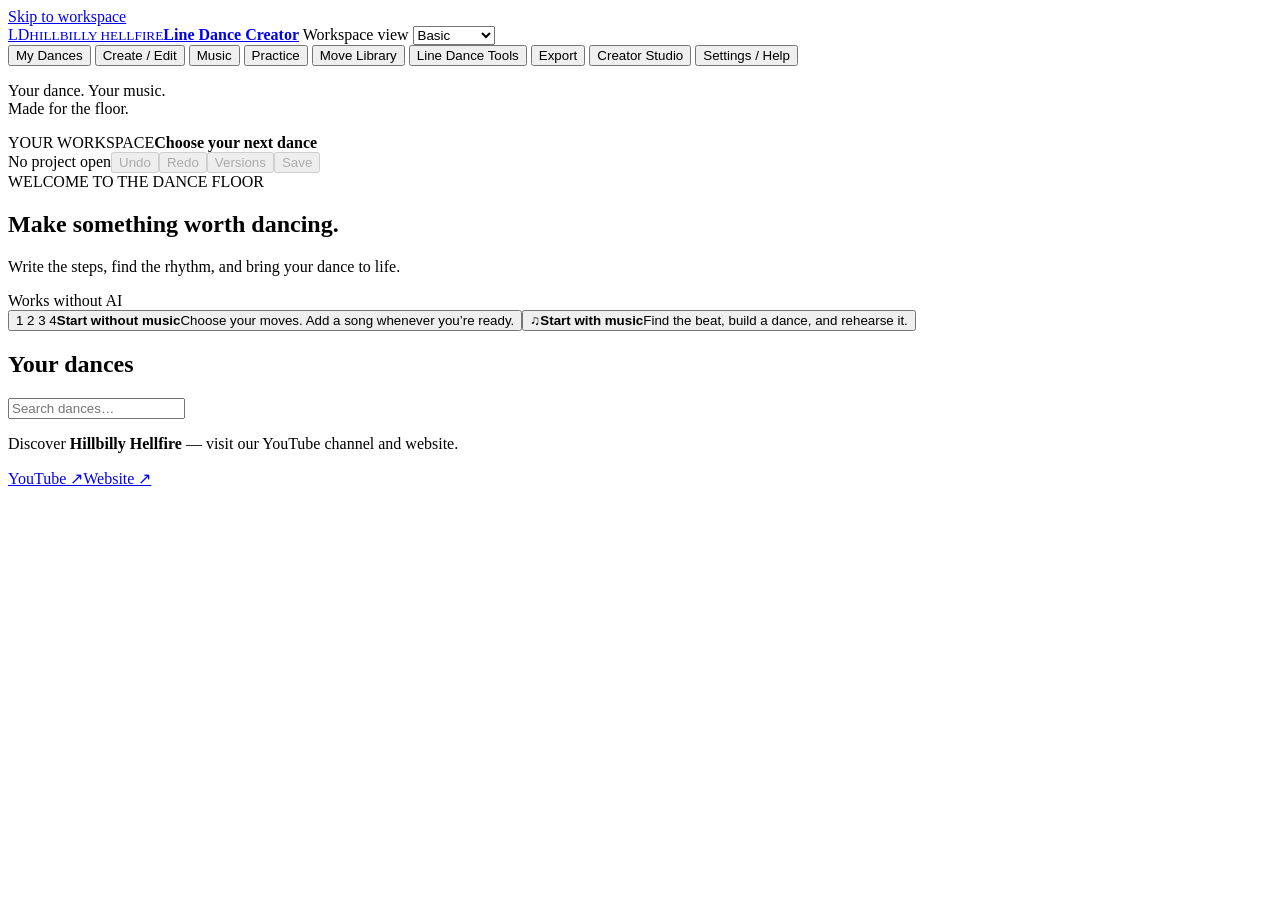
==== app/static/creator.html @ 2aeb49dc "Initial commit: Hillbilly Hellfire Line Dance Creator" ====
<!doctype html>
<html lang="en">
<head>
  <meta charset="utf-8"><meta name="viewport" content="width=device-width, initial-scale=1">
  <title>Hillbilly Hellfire · Line Dance Creator</title>
  <link rel="stylesheet" href="/static/creator.css?v=5">
  <link rel="stylesheet" href="/static/move-form.css?v=1"><link rel="stylesheet" href="/static/move-browser.css?v=1"><link rel="stylesheet" href="/static/phrases-ui.css?v=1"><link rel="stylesheet" href="/static/backup-ui.css?v=1">
  <link rel="stylesheet" href="/static/ai-connection-ui.css?v=1">
</head>
<body>
<a class="skip" href="#workspace">Skip to workspace</a>
<div class="shell">
  <aside class="rail">
    <a class="brand" href="/dance"><span class="brand-icon">LD</span><span><small>HILLBILLY HELLFIRE</small><strong>Line Dance Creator</strong></span></a>
    <label class="mode-label" for="detailMode">Workspace view</label>
    <select id="detailMode"><option value="basic">Basic</option><option value="advanced">Advanced</option></select>
    <nav aria-label="Main menu" id="menu">
      <button data-view="home" class="active">My Dances</button>
      <button data-view="edit">Create / Edit</button>
      <button data-view="music">Music</button>
      <button data-view="practice">Practice</button>
      <button data-view="moves">Move Library</button>
      <button data-view="tools">Line Dance Tools</button>
      <button data-view="export">Export</button>
      <button data-view="studio" class="advanced">Creator Studio</button>
      <button data-view="settings">Settings / Help</button>
    </nav>
    <p class="rail-note">Your dance. Your music.<br>Made for the floor.</p>
  </aside>
  <div class="body">
    <header class="topbar">
      <div><span class="eyebrow">YOUR WORKSPACE</span><strong id="projectTitle">Choose your next dance</strong></div>
      <div class="actions"><span id="saveState" role="status">No project open</span><button id="undoBtn" disabled title="Undo (Ctrl+Z)">Undo</button><button id="redoBtn" disabled title="Redo (Ctrl+Shift+Z)">Redo</button><button id="versionsBtn" disabled>Versions</button><button id="saveBtn" class="primary" disabled>Save</button></div>
    </header>
    <main id="workspace" tabindex="-1">
      <section data-page="home">
        <div class="page-heading"><div><span class="eyebrow">WELCOME TO THE DANCE FLOOR</span><h1>Make something worth dancing.</h1><p>Write the steps, find the rhythm, and bring your dance to life.</p></div><span class="badge">Works without AI</span></div>
        <div class="start-grid"><button class="start-card" id="startManual"><span class="tile-icon">1 2 3 4</span><strong>Start without music</strong><span>Choose your moves. Add a song whenever you’re ready.</span></button><button class="start-card" id="startMusic"><span class="tile-icon">♫</span><strong>Start with music</strong><span>Find the beat, build a dance, and rehearse it.</span></button></div>
        <div class="section-heading"><h2>Your dances</h2><input id="projectSearch" type="search" aria-label="Search your dances" placeholder="Search dances…"></div>
        <div id="projectList" class="project-grid" aria-live="polite"></div>
      </section>
      <section data-page="edit" hidden>
        <div class="page-heading"><div><span class="eyebrow">CREATE / EDIT</span><h1>Build it one phrase at a time.</h1><p>Start with familiar moves, then make the dance your own.</p></div><button id="generateBtn">Generate a draft</button></div>
        <div class="project-required"></div>
        <div class="edit-layout">
          <div class="card"><div class="section-heading"><h2>Moves</h2><button id="openMovesBtn" class="subtle">Manage library</button></div><input id="moveSearch" type="search" aria-label="Search moves" placeholder="Search a move or alias…"><div class="fields"><label>Dance level<select id="moveLevel"><option value="all">All levels</option><option value="AB">Absolute Beginner</option><option value="B">Beginner</option><option value="I">Improver</option><option value="INT">Intermediate</option><option value="A">Advanced</option></select></label><label>Lead foot<select id="moveLead"><option value="R">Right</option><option value="L">Left</option></select></label></div><div id="moveChoices" class="move-choices"></div></div>
          <div class="card"><div class="fields"><label>Part<select id="partSelect"></select></label><button id="addPartBtn">Add part / tag</button><button id="renamePartBtn" class="subtle">Rename</button></div><div class="fields compact"><label>Start with free foot<select id="startFoot"><option value="R">Right</option><option value="L">Left</option></select></label><label>Start facing<select id="startFacing"><option value="0">12:00</option><option value="45">1:30</option><option value="90">3:00</option><option value="135">4:30</option><option value="180">6:00</option><option value="225">7:30</option><option value="270">9:00</option><option value="315">10:30</option></select></label><label>Group counts<select id="countGrouping"><option value="8">Eight</option><option value="6">Six (waltz)</option><option value="4">Four</option></select></label></div><ol id="sequence" class="sequence"></ol><button id="lockPartBtn">Lock / unlock this part</button><button id="addWrittenBtn" class="subtle">Add a written move</button><div id="danceCheck" class="check" role="status"></div></div>
        </div>
        <div class="card"><div class="section-heading"><div><h2>Dance order</h2><p>Arrange parts, tags and endings. A restart ends that occurrence at your chosen count.</p></div><button id="addRoutineBtn">Add to order</button></div><div id="routineList"></div><label class="check-label"><input id="repeatDance" type="checkbox"> Repeat this dance order</label></div>
      </section>
      <section data-page="music" hidden>
        <div class="page-heading"><div><span class="eyebrow">MUSIC</span><h1>Find your starting beat.</h1><p>Use local audio, review the analysis, and set count one.</p></div></div>
        <div class="project-required"></div><div class="card"><label class="upload">Choose a song<input id="songFile" type="file" accept="audio/*,.wav,.mp3,.flac,.m4a,.ogg,.aac"><span id="audioName">Music is optional.</span></label><div class="fields"><label>Song title<input id="songTitle"></label><label>Artist<input id="songArtist"></label><button id="analyzeBtn" class="primary">Analyze music</button></div><p id="analysisStatus" role="status"></p><audio id="musicAudio" controls preload="metadata"></audio></div>
        <div class="card"><h2>Your timing</h2><div class="fields"><label>Dance BPM<input id="bpm" type="number" min="20" max="400" step="0.01" value="120"></label><button id="tapBtn">Tap tempo</button><button id="halfTempoBtn">Half BPM</button><button id="doubleTempoBtn">Double BPM</button><label>Count 1 at (seconds)<input id="firstCount" type="number" min="0" step="0.01" value="0"></label><button id="setFirstCountBtn">Use playhead</button><label>Meter<select id="meter"><option value="4">4 beats per bar</option><option value="3">3 beats per bar</option><option value="6">6 beats per bar</option></select></label><label>Musical key<input id="musicalKey" placeholder="Unknown / enter manually"></label></div><p id="musicEvidence" class="muted">Manual timing is available without audio analysis.</p><details><summary>Adjust timing for tempo changes</summary><p>Add matching dance counts and recording times. Between anchors, timing changes smoothly. Count 1 is the first dance beat.</p><div id="timingAnchors"></div><div class="fields"><label>Dance count<input id="anchorCount" type="number" min="1" step="0.25" value="1"></label><label>Recording seconds<input id="anchorTime" type="number" min="0" step="0.01" value="0"></label><button id="addAnchorBtn">Add timing anchor</button><button id="detectedGridBtn">Use detected beats</button><button id="clearAnchorsBtn">Use steady BPM</button></div></details><div class="actions"><button id="reviewRecordingBtn">I reviewed this recording and timing</button><span id="recordingReviewStatus" role="status"></span></div><button id="advancedMusicBtn" class="advanced">Waveform, sections &amp; lyrics</button></div>
      </section>
      <section data-page="practice" hidden>
        <div class="page-heading"><div><span class="eyebrow">PRACTICE</span><h1>Take it to the floor.</h1><p>Follow the count, rehearse a phrase, or slow things down.</p></div><button id="fullscreenBtn">Full screen</button></div><div class="project-required"></div>
        <div class="practice-stage" id="practiceStage"><div class="practice-top"><span id="practicePart">Part A</span><span id="practiceFacing">Facing 12:00 ↑</span></div><div id="practiceCount" class="count">1</div><h2 id="practiceMove">Add moves to begin</h2><p id="practiceInstruction"></p><p class="next">NEXT <strong id="practiceNext">—</strong></p><div id="practiceProgress"></div></div>
        <div class="card"><div class="actions"><button id="practicePlay" class="primary">Play</button><button id="practiceStop">Reset</button><label>Speed<select id="practiceSpeed"><option value="0.5">50%</option><option value="0.75">75%</option><option value="0.9">90%</option><option value="1" selected>100%</option><option value="1.1">110%</option></select></label><label class="check-label"><input id="metronome" type="checkbox" checked> Metronome</label><label class="check-label"><input id="voiceCues" type="checkbox"> Spoken calls</label><label>Count-in<select id="practiceCountIn"><option value="0">None</option><option value="4" selected>4 counts</option><option value="8">8 counts</option></select></label></div><input id="practiceSeek" type="range" min="0" max="32" value="0" step="0.01" aria-label="Practice position"><div class="fields"><label class="check-label"><input id="loopEnabled" type="checkbox"> Loop</label><label>From count<input id="loopStart" type="number" min="1" value="1"></label><label>Through count<input id="loopEnd" type="number" min="1" value="8"></label><button id="loopCurrentBtn">Loop this block</button><span id="practiceStatus" role="status"></span></div></div>
      </section>
      <section data-page="moves" hidden><div class="page-heading"><div><span class="eyebrow">MOVE LIBRARY</span><h1>A place for every step.</h1><p>Keep familiar moves, add your own, and attach teaching references.</p></div><button id="legacyLibraryBtn">Open move manager</button></div><div id="catalogSummary" class="card"></div><input id="catalogSearch" type="search" placeholder="Search all reference terms and moves…" aria-label="Search catalog"><div id="catalogList" class="project-grid"></div></section>
      <section data-page="tools" hidden><div class="page-heading"><div><span class="eyebrow">LINE DANCE TOOLS</span><h1>Prepare for your next class.</h1><p>Useful local tools and trusted places to explore.</p></div></div><div id="localTools"></div><div class="card"><h2>Find step sheets &amp; inspiration</h2><div class="resource-grid" id="resources"></div><form id="resourceForm" class="fields"><label>Site name<input id="resourceName" required maxlength="80"></label><label>Website<input id="resourceUrl" type="url" required placeholder="https://"></label><button>Add link</button></form></div></section>
      <section data-page="export" hidden><div class="page-heading"><div><span class="eyebrow">EXPORT</span><h1>Share the steps.</h1><p>Keep a useful printout and an editable copy of your work.</p></div></div><div class="project-required"></div><div class="card"><h2>Sheet details</h2><div class="fields"><label>Dance title<input id="danceTitle"></label><label>Choreographer<input id="choreographer"></label><label>Dance level<input id="levelLabel" placeholder="Beginner"></label><label>Demo / YouTube link<input id="demoUrl" type="url" placeholder="https://"></label><label>Source sheet link<input id="sheetUrl" type="url" placeholder="https://"></label></div><label>Teaching notes<textarea id="sheetNotes" rows="3"></textarea></label><div class="fields"><label>Paper<select id="paperSize"><option value="letter">US Letter</option><option value="a4">A4</option></select></label><label class="check-label"><input id="largePrint" type="checkbox"> Large print</label><label class="check-label"><input id="printQR" type="checkbox"> QR codes for links</label><label class="check-label"><input id="includeLyrics" type="checkbox"> Include my lyrics in portable drafts</label></div><div class="export-grid" id="exportChoices"></div><p id="exportStatus" role="status"></p></div><div class="card"><p>Portable drafts include the current choreography and timing. Audio, teaching-media files and version history remain local; relink them after restoring. Lyrics are included only when selected.</p><h2>Restore a portable draft</h2><label>Project package<input id="restoreFile" type="file" accept=".zip,.json"></label><button id="restoreBtn">Preview and restore</button><p id="restoreStatus" role="status"></p></div></section>
      <section data-page="studio" hidden><div class="page-heading"><div><span class="eyebrow">CREATOR STUDIO</span><h1>Your production tools.</h1><p>Optional AI, lyric timing and audio tools stay under your control.</p></div></div><div class="start-grid"><button class="start-card" data-legacy="generate"><strong>Generate &amp; follow lyrics</strong><span>Seeded candidates, lyric anchors and detailed generation controls.</span></button><button class="start-card" data-legacy="sections"><strong>Lyrics &amp; waveform</strong><span>Manual sections, optional local transcription and alignment.</span></button><button class="start-card" data-legacy="tutorial"><strong>Tutorial blueprint</strong><span>Review count-locked calls, facing and camera guidance.</span></button><button class="start-card" id="repairStudioBtn"><strong>Sound Repair Studio</strong><span>Optional local stems and passage repair.</span></button></div><div class="card"><h2>Bring your own AI</h2><p>Connect your own provider and pay any charges directly to them. No shared AI account or credits are included. All normal dance tools work without a connection.</p><button id="aiSetupBtn">Optional AI settings</button></div></section>
      <section data-page="settings" hidden><div class="page-heading"><div><span class="eyebrow">SETTINGS / HELP</span><h1>Make yourself at home.</h1></div></div><div class="card"><h2>A simple place to begin</h2><ol><li>Start with or without a song.</li><li>Add moves and arrange your dance order.</li><li>Save your draft, then practice and export.</li></ol><p>Basic and Advanced show the same project. Advanced adds production controls; it does not change the dance difficulty.</p><p>Drafts save after you stop editing. Use Versions to keep a named milestone. Saving keeps your working draft separate from the accepted version. Older production tools support flat legacy sequences.</p><button id="acceptDanceBtn">Accept this draft</button><p id="acceptStatus" role="status"></p></div><div class="card"><h2>Your connections</h2><p>AI is optional and uses only your own connection. Speech and stem models are optional local add-ons.</p><button id="settingsAiBtn">Optional AI settings</button><p id="addonStatus"></p></div><div class="card"><h2>About</h2><p>Hillbilly Hellfire Line Dance Creator · Freeware in development.</p><p>Your songs and projects stay local unless you choose an external action. Use music and teaching media you have permission to use.</p></div></section>
    </main>
    <footer class="publisher"><p>Discover <strong>Hillbilly Hellfire</strong> — visit our YouTube channel and website.</p><a href="https://www.youtube.com/@HillbillyHellfire" target="_blank" rel="noopener noreferrer">YouTube ↗</a><a href="https://www.hillbillyhellfire.com/" target="_blank" rel="noopener noreferrer">Website ↗</a></footer>
  </div>
</div>
<dialog id="newDialog"><form id="newForm"><h2>Start a dance</h2><label>Dance name<input id="newName" required maxlength="120" autofocus></label><p id="newError" role="status"></p><div class="actions"><button type="button" data-close="newDialog">Cancel</button><button class="primary">Create dance</button></div></form></dialog>
<dialog id="versionDialog"><h2>Saved versions</h2><form id="versionForm" class="fields"><label>Milestone name<input id="versionName" required maxlength="100" placeholder="First class draft"></label><button>Save version</button></form><div id="versionList"></div><button data-close="versionDialog">Close</button></dialog>
<dialog id="writtenDialog"><form id="writtenForm"><h2>Add a written move</h2><p>Counts can be checked while foot mechanics remain unverified.</p><label>Move name<input id="writtenName" required maxlength="120"></label><div class="fields"><label>Counts<input id="writtenCounts" value="4" required placeholder="4 or 1/2"></label><label>Ending free foot<select id="writtenFoot"><option value="unknown">Not specified</option><option value="R">Right</option><option value="L">Left</option><option value="SAME">Unchanged</option></select></label><label>Net turn (degrees)<input id="writtenTurn" type="number" step="any" placeholder="Unspecified"></label></div><label>Instructions<textarea id="writtenText" required rows="4"></textarea></label><div class="actions"><button type="button" data-close="writtenDialog">Cancel</button><button class="primary">Add move</button></div></form></dialog>
<dialog id="generateDialog"><form id="generateForm"><h2>Generate a dance draft</h2><p>Review the result before using it. Existing saved versions remain available.</p><div class="fields"><label>Counts<input id="genCounts" type="number" min="8" max="128" step="8" value="32"></label><label>Walls<select id="genWalls"><option value="1">1</option><option value="2" selected>2</option><option value="4">4</option></select></label><label>Level<select id="genLevel"><option value="AB">Absolute Beginner</option><option value="B">Beginner</option><option value="I">Improver</option></select></label><label class="advanced">Seed<input id="genSeed" type="number" value="0"></label></div><p>Locked moves stay at their current counts. Generation updates only the selected part; other parts stay in place.</p><p id="generateStatus" role="status"></p><div id="candidateChoices"></div><div class="actions"><button type="button" data-close="generateDialog">Cancel</button><button class="primary">Build draft</button></div></form></dialog>
<div id="notice" class="notice" role="status" aria-live="polite"></div>
<script src="/static/profile-storage.js?v=1"></script><script src="/static/move-browser-model.js?v=1"></script><script src="/static/draft-merge.js?v=1"></script><script src="/static/move-timing.js?v=1"></script><script src="/static/creator.js?v=5"></script><script src="/static/move-pack-ui.js?v=2"></script><script src="/static/move-form.js?v=1"></script><script src="/static/library-ui.js?v=2"></script><script src="/static/tools-ui.js?v=1"></script><script src="/static/move-browser.js?v=1"></script><script src="/static/phrases-ui.js?v=1"></script><script src="/static/backup-ui.js?v=1"></script><script src="/static/ai-connection-ui.js?v=1"></script>
</body></html>
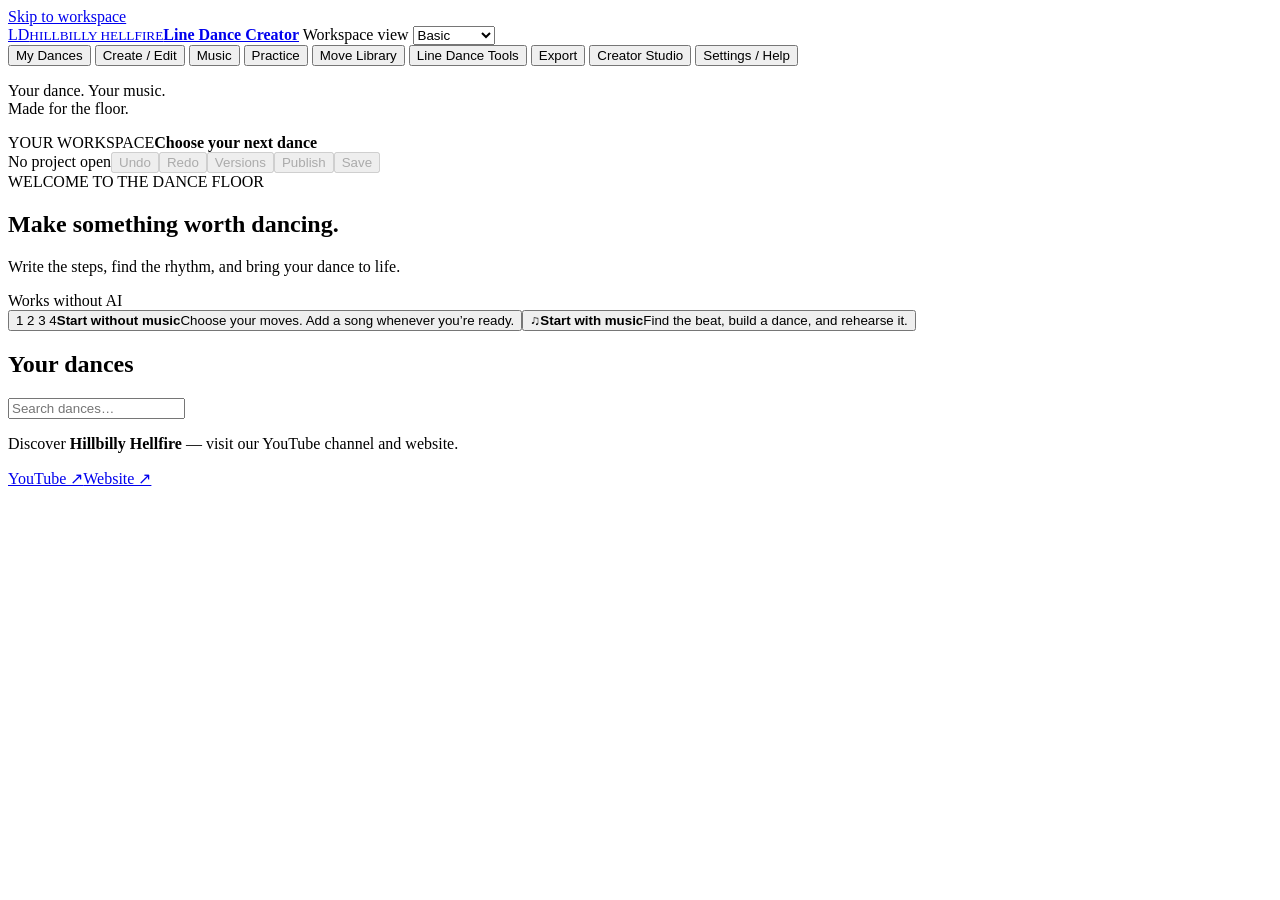
==== commit b40f1680: "Add a Basic Publish pack and an editable Community shelf. Publish writes the existing step-sheet PDF" ====
--- a/app/static/creator.html
+++ b/app/static/creator.html
@@ -3,7 +3,7 @@
 <head>
   <meta charset="utf-8"><meta name="viewport" content="width=device-width, initial-scale=1">
   <title>Hillbilly Hellfire · Line Dance Creator</title>
-  <link rel="stylesheet" href="/static/creator.css?v=5">
+  <link rel="stylesheet" href="/static/creator.css?v=6">
   <link rel="stylesheet" href="/static/move-form.css?v=1"><link rel="stylesheet" href="/static/move-browser.css?v=1"><link rel="stylesheet" href="/static/phrases-ui.css?v=1"><link rel="stylesheet" href="/static/backup-ui.css?v=1">
   <link rel="stylesheet" href="/static/ai-connection-ui.css?v=1">
 </head>
@@ -30,7 +30,7 @@
   <div class="body">
     <header class="topbar">
       <div><span class="eyebrow">YOUR WORKSPACE</span><strong id="projectTitle">Choose your next dance</strong></div>
-      <div class="actions"><span id="saveState" role="status">No project open</span><button id="undoBtn" disabled title="Undo (Ctrl+Z)">Undo</button><button id="redoBtn" disabled title="Redo (Ctrl+Shift+Z)">Redo</button><button id="versionsBtn" disabled>Versions</button><button id="saveBtn" class="primary" disabled>Save</button></div>
+      <div class="actions"><span id="saveState" role="status">No project open</span><button id="undoBtn" disabled title="Undo (Ctrl+Z)">Undo</button><button id="redoBtn" disabled title="Redo (Ctrl+Shift+Z)">Redo</button><button id="versionsBtn" disabled>Versions</button><button id="publishBtn" disabled title="Open a dance, then publish the step sheet">Publish</button><button id="saveBtn" class="primary" disabled>Save</button></div>
     </header>
     <main id="workspace" tabindex="-1">
       <section data-page="home">
@@ -59,10 +59,10 @@
         <div class="card"><div class="actions"><button id="practicePlay" class="primary">Play</button><button id="practiceStop">Reset</button><label>Speed<select id="practiceSpeed"><option value="0.5">50%</option><option value="0.75">75%</option><option value="0.9">90%</option><option value="1" selected>100%</option><option value="1.1">110%</option></select></label><label class="check-label"><input id="metronome" type="checkbox" checked> Metronome</label><label class="check-label"><input id="voiceCues" type="checkbox"> Spoken calls</label><label>Count-in<select id="practiceCountIn"><option value="0">None</option><option value="4" selected>4 counts</option><option value="8">8 counts</option></select></label></div><input id="practiceSeek" type="range" min="0" max="32" value="0" step="0.01" aria-label="Practice position"><div class="fields"><label class="check-label"><input id="loopEnabled" type="checkbox"> Loop</label><label>From count<input id="loopStart" type="number" min="1" value="1"></label><label>Through count<input id="loopEnd" type="number" min="1" value="8"></label><button id="loopCurrentBtn">Loop this block</button><span id="practiceStatus" role="status"></span></div></div>
       </section>
       <section data-page="moves" hidden><div class="page-heading"><div><span class="eyebrow">MOVE LIBRARY</span><h1>A place for every step.</h1><p>Keep familiar moves, add your own, and attach teaching references.</p></div><button id="legacyLibraryBtn">Open move manager</button></div><div id="catalogSummary" class="card"></div><input id="catalogSearch" type="search" placeholder="Search all reference terms and moves…" aria-label="Search catalog"><div id="catalogList" class="project-grid"></div></section>
-      <section data-page="tools" hidden><div class="page-heading"><div><span class="eyebrow">LINE DANCE TOOLS</span><h1>Prepare for your next class.</h1><p>Useful local tools and trusted places to explore.</p></div></div><div id="localTools"></div><div class="card"><h2>Find step sheets &amp; inspiration</h2><div class="resource-grid" id="resources"></div><form id="resourceForm" class="fields"><label>Site name<input id="resourceName" required maxlength="80"></label><label>Website<input id="resourceUrl" type="url" required placeholder="https://"></label><button>Add link</button></form></div></section>
-      <section data-page="export" hidden><div class="page-heading"><div><span class="eyebrow">EXPORT</span><h1>Share the steps.</h1><p>Keep a useful printout and an editable copy of your work.</p></div></div><div class="project-required"></div><div class="card"><h2>Sheet details</h2><div class="fields"><label>Dance title<input id="danceTitle"></label><label>Choreographer<input id="choreographer"></label><label>Dance level<input id="levelLabel" placeholder="Beginner"></label><label>Demo / YouTube link<input id="demoUrl" type="url" placeholder="https://"></label><label>Source sheet link<input id="sheetUrl" type="url" placeholder="https://"></label></div><label>Teaching notes<textarea id="sheetNotes" rows="3"></textarea></label><div class="fields"><label>Paper<select id="paperSize"><option value="letter">US Letter</option><option value="a4">A4</option></select></label><label class="check-label"><input id="largePrint" type="checkbox"> Large print</label><label class="check-label"><input id="printQR" type="checkbox"> QR codes for links</label><label class="check-label"><input id="includeLyrics" type="checkbox"> Include my lyrics in portable drafts</label></div><div class="export-grid" id="exportChoices"></div><p id="exportStatus" role="status"></p></div><div class="card"><p>Portable drafts include the current choreography and timing. Audio, teaching-media files and version history remain local; relink them after restoring. Lyrics are included only when selected.</p><h2>Restore a portable draft</h2><label>Project package<input id="restoreFile" type="file" accept=".zip,.json"></label><button id="restoreBtn">Preview and restore</button><p id="restoreStatus" role="status"></p></div></section>
+      <section data-page="tools" hidden><div class="page-heading"><div><span class="eyebrow">LINE DANCE TOOLS</span><h1>Prepare for your next class.</h1><p>Useful local tools and trusted places to explore.</p></div></div><div id="localTools"></div><div class="card" id="communityShelf"><h2>Community</h2><p>Websites for step sheets, classes, and Hillbilly Hellfire. These are links you open yourself. Add a class or studio site if you want.</p><div id="communityLinks" class="community-list"></div><form id="communityForm" class="fields"><label>Name<input id="communityName" required maxlength="80"></label><label>Website<input id="communityUrl" type="url" required placeholder="https://"></label><label>Note<input id="communityNote" maxlength="160" placeholder="Optional"></label><button id="communitySave" class="primary">Add link</button><button id="communityCancelEdit" type="button" hidden>Cancel</button></form><p id="communityStatus" role="status"></p><button id="communityReset" type="button" class="subtle">Restore starter links</button></div></section>
+      <section data-page="export" hidden><div class="page-heading"><div><span class="eyebrow">EXPORT</span><h1>Share the steps.</h1><p>Keep a useful printout and an editable copy of your work. Publish, in the top bar, puts the step sheet and portable draft in one folder and opens a website when you ask.</p></div></div><div class="project-required"></div><div class="card"><h2>Sheet details</h2><div class="fields"><label>Dance title<input id="danceTitle"></label><label>Choreographer<input id="choreographer"></label><label>Dance level<input id="levelLabel" placeholder="Beginner"></label><label>Demo / YouTube link<input id="demoUrl" type="url" placeholder="https://"></label><label>Source sheet link<input id="sheetUrl" type="url" placeholder="https://"></label></div><label>Teaching notes<textarea id="sheetNotes" rows="3"></textarea></label><div class="fields"><label>Paper<select id="paperSize"><option value="letter">US Letter</option><option value="a4">A4</option></select></label><label class="check-label"><input id="largePrint" type="checkbox"> Large print</label><label class="check-label"><input id="printQR" type="checkbox"> QR codes for links</label><label class="check-label"><input id="includeLyrics" type="checkbox"> Include my lyrics in portable drafts</label></div><div class="export-grid" id="exportChoices"></div><p id="exportStatus" role="status"></p></div><div class="card"><p>Portable drafts include the current choreography and timing. Audio, teaching-media files and version history remain local; relink them after restoring. Lyrics are included only when selected.</p><h2>Restore a portable draft</h2><label>Project package<input id="restoreFile" type="file" accept=".zip,.json"></label><button id="restoreBtn">Preview and restore</button><p id="restoreStatus" role="status"></p></div></section>
       <section data-page="studio" hidden><div class="page-heading"><div><span class="eyebrow">CREATOR STUDIO</span><h1>Your production tools.</h1><p>Optional AI, lyric timing and audio tools stay under your control.</p></div></div><div class="start-grid"><button class="start-card" data-legacy="generate"><strong>Generate &amp; follow lyrics</strong><span>Seeded candidates, lyric anchors and detailed generation controls.</span></button><button class="start-card" data-legacy="sections"><strong>Lyrics &amp; waveform</strong><span>Manual sections, optional local transcription and alignment.</span></button><button class="start-card" data-legacy="tutorial"><strong>Tutorial blueprint</strong><span>Review count-locked calls, facing and camera guidance.</span></button><button class="start-card" id="repairStudioBtn"><strong>Sound Repair Studio</strong><span>Optional local stems and passage repair.</span></button></div><div class="card"><h2>Bring your own AI</h2><p>Connect your own provider and pay any charges directly to them. No shared AI account or credits are included. All normal dance tools work without a connection.</p><button id="aiSetupBtn">Optional AI settings</button></div></section>
-      <section data-page="settings" hidden><div class="page-heading"><div><span class="eyebrow">SETTINGS / HELP</span><h1>Make yourself at home.</h1></div></div><div class="card"><h2>A simple place to begin</h2><ol><li>Start with or without a song.</li><li>Add moves and arrange your dance order.</li><li>Save your draft, then practice and export.</li></ol><p>Basic and Advanced show the same project. Advanced adds production controls; it does not change the dance difficulty.</p><p>Drafts save after you stop editing. Use Versions to keep a named milestone. Saving keeps your working draft separate from the accepted version. Older production tools support flat legacy sequences.</p><button id="acceptDanceBtn">Accept this draft</button><p id="acceptStatus" role="status"></p></div><div class="card"><h2>Your connections</h2><p>AI is optional and uses only your own connection. Speech and stem models are optional local add-ons.</p><button id="settingsAiBtn">Optional AI settings</button><p id="addonStatus"></p></div><div class="card"><h2>About</h2><p>Hillbilly Hellfire Line Dance Creator · Freeware in development.</p><p>Your songs and projects stay local unless you choose an external action. Use music and teaching media you have permission to use.</p></div></section>
+      <section data-page="settings" hidden><div class="page-heading"><div><span class="eyebrow">SETTINGS / HELP</span><h1>Make yourself at home.</h1></div></div><div class="card"><h2>Community links</h2><p>Step-sheet sites and your own class pages live with the other class tools. Links only.</p><button id="openCommunityBtn" type="button">Open community links</button></div><div class="card"><h2>A simple place to begin</h2><ol><li>Start with or without a song.</li><li>Add moves and arrange your dance order.</li><li>Save your draft, then practice and export.</li></ol><p>Basic and Advanced show the same project. Advanced adds production controls; it does not change the dance difficulty.</p><p>Drafts save after you stop editing. Use Versions to keep a named milestone. Saving keeps your working draft separate from the accepted version. Older production tools support flat legacy sequences.</p><button id="acceptDanceBtn">Accept this draft</button><p id="acceptStatus" role="status"></p></div><div class="card"><h2>Your connections</h2><p>AI is optional and uses only your own connection. Speech and stem models are optional local add-ons.</p><button id="settingsAiBtn">Optional AI settings</button><p id="addonStatus"></p></div><div class="card"><h2>About</h2><p>Hillbilly Hellfire Line Dance Creator · Freeware in development.</p><p>Your songs and projects stay local unless you choose an external action. Use music and teaching media you have permission to use.</p></div></section>
     </main>
     <footer class="publisher"><p>Discover <strong>Hillbilly Hellfire</strong> — visit our YouTube channel and website.</p><a href="https://www.youtube.com/@HillbillyHellfire" target="_blank" rel="noopener noreferrer">YouTube ↗</a><a href="https://www.hillbillyhellfire.com/" target="_blank" rel="noopener noreferrer">Website ↗</a></footer>
   </div>
@@ -71,6 +71,7 @@
 <dialog id="versionDialog"><h2>Saved versions</h2><form id="versionForm" class="fields"><label>Milestone name<input id="versionName" required maxlength="100" placeholder="First class draft"></label><button>Save version</button></form><div id="versionList"></div><button data-close="versionDialog">Close</button></dialog>
 <dialog id="writtenDialog"><form id="writtenForm"><h2>Add a written move</h2><p>Counts can be checked while foot mechanics remain unverified.</p><label>Move name<input id="writtenName" required maxlength="120"></label><div class="fields"><label>Counts<input id="writtenCounts" value="4" required placeholder="4 or 1/2"></label><label>Ending free foot<select id="writtenFoot"><option value="unknown">Not specified</option><option value="R">Right</option><option value="L">Left</option><option value="SAME">Unchanged</option></select></label><label>Net turn (degrees)<input id="writtenTurn" type="number" step="any" placeholder="Unspecified"></label></div><label>Instructions<textarea id="writtenText" required rows="4"></textarea></label><div class="actions"><button type="button" data-close="writtenDialog">Cancel</button><button class="primary">Add move</button></div></form></dialog>
 <dialog id="generateDialog"><form id="generateForm"><h2>Generate a dance draft</h2><p>Review the result before using it. Existing saved versions remain available.</p><div class="fields"><label>Counts<input id="genCounts" type="number" min="8" max="128" step="8" value="32"></label><label>Walls<select id="genWalls"><option value="1">1</option><option value="2" selected>2</option><option value="4">4</option></select></label><label>Level<select id="genLevel"><option value="AB">Absolute Beginner</option><option value="B">Beginner</option><option value="I">Improver</option></select></label><label class="advanced">Seed<input id="genSeed" type="number" value="0"></label></div><p>Locked moves stay at their current counts. Generation updates only the selected part; other parts stay in place.</p><p id="generateStatus" role="status"></p><div id="candidateChoices"></div><div class="actions"><button type="button" data-close="generateDialog">Cancel</button><button class="primary">Build draft</button></div></form></dialog>
+<dialog id="publishDialog" aria-labelledby="publishHeading"><h2 id="publishHeading">Publish this dance</h2><p id="publishNote"></p><p><label>Folder on this computer<input id="publishFolder" class="publish-folder" readonly></label></p><ul id="publishFiles"></ul><div class="actions" id="publishDestinations"></div><div class="actions"><button id="publishCopyFolder" type="button">Copy folder</button><button id="publishShowFolder" type="button">Show folder</button><button type="button" data-close="publishDialog">Close</button></div><p id="publishStatus" role="status"></p></dialog>
 <div id="notice" class="notice" role="status" aria-live="polite"></div>
-<script src="/static/profile-storage.js?v=1"></script><script src="/static/move-browser-model.js?v=1"></script><script src="/static/draft-merge.js?v=1"></script><script src="/static/move-timing.js?v=1"></script><script src="/static/creator.js?v=5"></script><script src="/static/move-pack-ui.js?v=2"></script><script src="/static/move-form.js?v=1"></script><script src="/static/library-ui.js?v=2"></script><script src="/static/tools-ui.js?v=1"></script><script src="/static/move-browser.js?v=1"></script><script src="/static/phrases-ui.js?v=1"></script><script src="/static/backup-ui.js?v=1"></script><script src="/static/ai-connection-ui.js?v=1"></script>
+<script src="/static/profile-storage.js?v=1"></script><script src="/static/move-browser-model.js?v=1"></script><script src="/static/draft-merge.js?v=1"></script><script src="/static/move-timing.js?v=1"></script><script src="/static/publish-ui.js?v=1"></script><script src="/static/community-shelf.js?v=1"></script><script src="/static/creator.js?v=6"></script><script src="/static/move-pack-ui.js?v=2"></script><script src="/static/move-form.js?v=1"></script><script src="/static/library-ui.js?v=2"></script><script src="/static/tools-ui.js?v=1"></script><script src="/static/move-browser.js?v=1"></script><script src="/static/phrases-ui.js?v=1"></script><script src="/static/backup-ui.js?v=1"></script><script src="/static/ai-connection-ui.js?v=1"></script>
 </body></html>
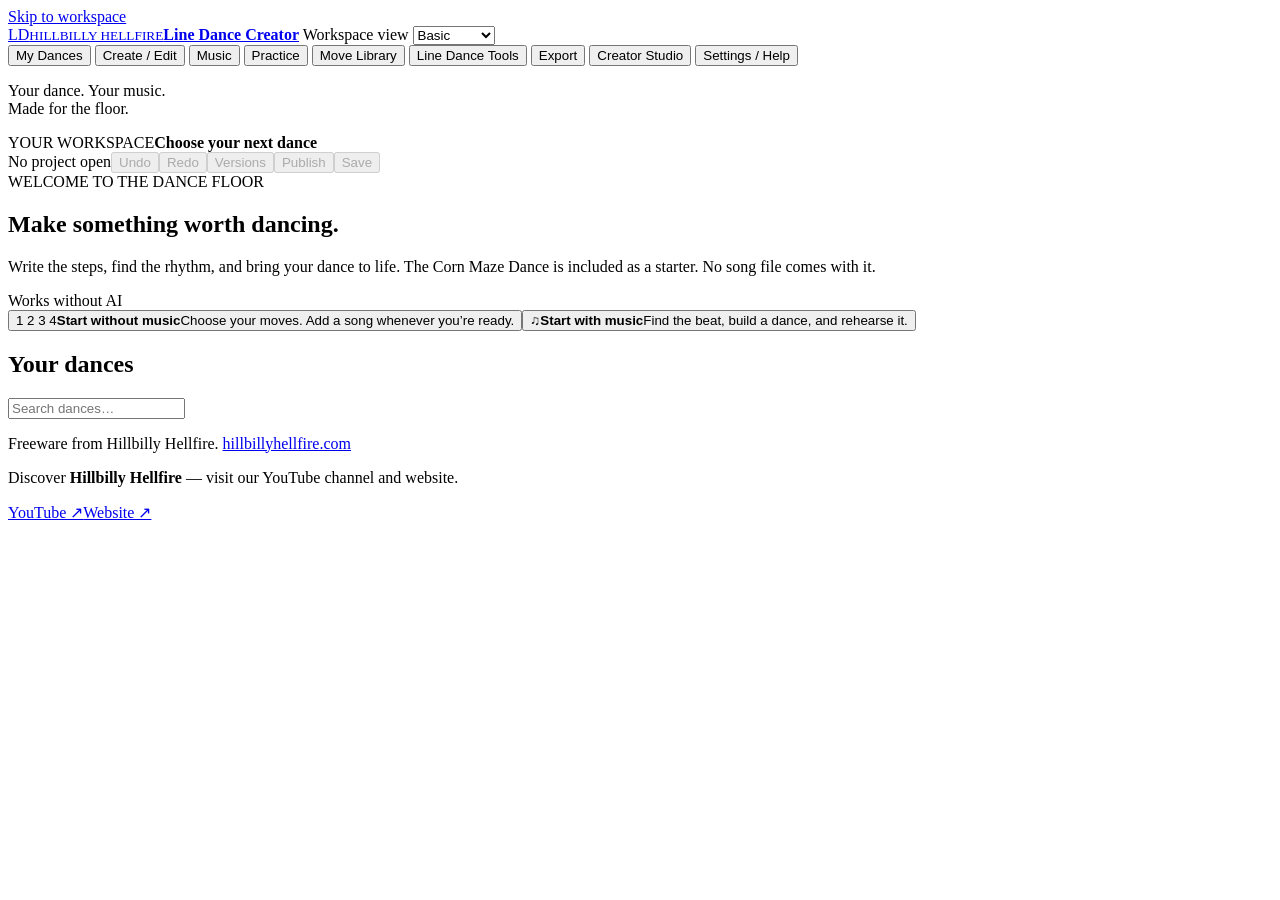
==== commit f36e0c04: "Add a Corn Maze starter dance and a Hillbilly Hellfire freeware line. A fresh projects folder lists " ====
--- a/app/static/creator.html
+++ b/app/static/creator.html
@@ -34,7 +34,7 @@
     </header>
     <main id="workspace" tabindex="-1">
       <section data-page="home">
-        <div class="page-heading"><div><span class="eyebrow">WELCOME TO THE DANCE FLOOR</span><h1>Make something worth dancing.</h1><p>Write the steps, find the rhythm, and bring your dance to life.</p></div><span class="badge">Works without AI</span></div>
+        <div class="page-heading"><div><span class="eyebrow">WELCOME TO THE DANCE FLOOR</span><h1>Make something worth dancing.</h1><p>Write the steps, find the rhythm, and bring your dance to life. The Corn Maze Dance is included as a starter. No song file comes with it.</p></div><span class="badge">Works without AI</span></div>
         <div class="start-grid"><button class="start-card" id="startManual"><span class="tile-icon">1 2 3 4</span><strong>Start without music</strong><span>Choose your moves. Add a song whenever you’re ready.</span></button><button class="start-card" id="startMusic"><span class="tile-icon">♫</span><strong>Start with music</strong><span>Find the beat, build a dance, and rehearse it.</span></button></div>
         <div class="section-heading"><h2>Your dances</h2><input id="projectSearch" type="search" aria-label="Search your dances" placeholder="Search dances…"></div>
         <div id="projectList" class="project-grid" aria-live="polite"></div>
@@ -49,22 +49,34 @@
         <div class="card"><div class="section-heading"><div><h2>Dance order</h2><p>Arrange parts, tags and endings. A restart ends that occurrence at your chosen count.</p></div><button id="addRoutineBtn">Add to order</button></div><div id="routineList"></div><label class="check-label"><input id="repeatDance" type="checkbox"> Repeat this dance order</label></div>
       </section>
       <section data-page="music" hidden>
-        <div class="page-heading"><div><span class="eyebrow">MUSIC</span><h1>Find your starting beat.</h1><p>Use local audio, review the analysis, and set count one.</p></div></div>
-        <div class="project-required"></div><div class="card"><label class="upload">Choose a song<input id="songFile" type="file" accept="audio/*,.wav,.mp3,.flac,.m4a,.ogg,.aac"><span id="audioName">Music is optional.</span></label><div class="fields"><label>Song title<input id="songTitle"></label><label>Artist<input id="songArtist"></label><button id="analyzeBtn" class="primary">Analyze music</button></div><p id="analysisStatus" role="status"></p><audio id="musicAudio" controls preload="metadata"></audio></div>
+        <div class="page-heading"><div><span class="eyebrow">MUSIC</span><h1>Find your starting beat.</h1><p>Add an optional local audio file for the beat. A Spotify link is for sharing and opening the song.</p></div></div>
+        <div class="project-required"></div>
+        <div class="card" id="songCard">
+          <h2>Song card</h2>
+          <p id="songCardHelp">A Spotify link is for sharing and opening the song. A local audio file is optional and is what this app uses for BPM, rehearsal, and teaching. The link does not play with the dance.</p>
+          <label>Spotify song link<input id="spotifyUrl" type="url" inputmode="url" autocomplete="off" placeholder="https://open.spotify.com/track/…"></label>
+          <p class="muted" id="spotifyHelp">Song, album, and playlist links are for sharing and opening. They do not load into rehearsal, and this app does not sign in to Spotify.</p>
+          <div class="actions"><button type="button" id="openSpotifyBtn">Open Spotify link</button><button type="button" id="copySpotifyBtn">Copy link</button></div>
+          <label class="upload">Local audio file (optional)<input id="songFile" type="file" accept="audio/*,.wav,.mp3,.flac,.m4a,.ogg,.aac"><span id="audioName">No local file yet. Rehearsal uses the metronome until you add one.</span></label>
+          <p class="muted" id="localAudioHelp">This file stays on this computer. BPM and rehearsal use it when you add one. It is separate from the Spotify link.</p>
+          <div class="fields"><label>Song title<input id="songTitle"></label><label>Artist<input id="songArtist"></label><button id="analyzeBtn" class="primary">Analyze local audio</button></div>
+          <p id="analysisStatus" role="status"></p>
+          <audio id="musicAudio" controls preload="metadata"></audio>
+        </div>
         <div class="card"><h2>Your timing</h2><div class="fields"><label>Dance BPM<input id="bpm" type="number" min="20" max="400" step="0.01" value="120"></label><button id="tapBtn">Tap tempo</button><button id="halfTempoBtn">Half BPM</button><button id="doubleTempoBtn">Double BPM</button><label>Count 1 at (seconds)<input id="firstCount" type="number" min="0" step="0.01" value="0"></label><button id="setFirstCountBtn">Use playhead</button><label>Meter<select id="meter"><option value="4">4 beats per bar</option><option value="3">3 beats per bar</option><option value="6">6 beats per bar</option></select></label><label>Musical key<input id="musicalKey" placeholder="Unknown / enter manually"></label></div><p id="musicEvidence" class="muted">Manual timing is available without audio analysis.</p><details><summary>Adjust timing for tempo changes</summary><p>Add matching dance counts and recording times. Between anchors, timing changes smoothly. Count 1 is the first dance beat.</p><div id="timingAnchors"></div><div class="fields"><label>Dance count<input id="anchorCount" type="number" min="1" step="0.25" value="1"></label><label>Recording seconds<input id="anchorTime" type="number" min="0" step="0.01" value="0"></label><button id="addAnchorBtn">Add timing anchor</button><button id="detectedGridBtn">Use detected beats</button><button id="clearAnchorsBtn">Use steady BPM</button></div></details><div class="actions"><button id="reviewRecordingBtn">I reviewed this recording and timing</button><span id="recordingReviewStatus" role="status"></span></div><button id="advancedMusicBtn" class="advanced">Waveform, sections &amp; lyrics</button></div>
       </section>
       <section data-page="practice" hidden>
         <div class="page-heading"><div><span class="eyebrow">PRACTICE</span><h1>Take it to the floor.</h1><p>Follow the count, rehearse a phrase, or slow things down.</p></div><button id="fullscreenBtn">Full screen</button></div><div class="project-required"></div>
         <div class="practice-stage" id="practiceStage"><div class="practice-top"><span id="practicePart">Part A</span><span id="practiceFacing">Facing 12:00 ↑</span></div><div id="practiceCount" class="count">1</div><h2 id="practiceMove">Add moves to begin</h2><p id="practiceInstruction"></p><p class="next">NEXT <strong id="practiceNext">—</strong></p><div id="practiceProgress"></div></div>
-        <div class="card"><div class="actions"><button id="practicePlay" class="primary">Play</button><button id="practiceStop">Reset</button><label>Speed<select id="practiceSpeed"><option value="0.5">50%</option><option value="0.75">75%</option><option value="0.9">90%</option><option value="1" selected>100%</option><option value="1.1">110%</option></select></label><label class="check-label"><input id="metronome" type="checkbox" checked> Metronome</label><label class="check-label"><input id="voiceCues" type="checkbox"> Spoken calls</label><label>Count-in<select id="practiceCountIn"><option value="0">None</option><option value="4" selected>4 counts</option><option value="8">8 counts</option></select></label></div><input id="practiceSeek" type="range" min="0" max="32" value="0" step="0.01" aria-label="Practice position"><div class="fields"><label class="check-label"><input id="loopEnabled" type="checkbox"> Loop</label><label>From count<input id="loopStart" type="number" min="1" value="1"></label><label>Through count<input id="loopEnd" type="number" min="1" value="8"></label><button id="loopCurrentBtn">Loop this block</button><span id="practiceStatus" role="status"></span></div></div>
+        <div class="card"><p id="practiceSource" class="muted" role="status">Rehearsal uses the metronome. The Spotify link is only for sharing and opening the song.</p><div class="actions"><button id="practicePlay" class="primary">Play</button><button id="practiceStop">Reset</button><label>Speed<select id="practiceSpeed"><option value="0.5">50%</option><option value="0.75">75%</option><option value="0.9">90%</option><option value="1" selected>100%</option><option value="1.1">110%</option></select></label><label class="check-label"><input id="metronome" type="checkbox" checked> Metronome</label><label class="check-label"><input id="voiceCues" type="checkbox"> Spoken calls</label><label>Count-in<select id="practiceCountIn"><option value="0">None</option><option value="4" selected>4 counts</option><option value="8">8 counts</option></select></label></div><input id="practiceSeek" type="range" min="0" max="32" value="0" step="0.01" aria-label="Practice position"><div class="fields"><label class="check-label"><input id="loopEnabled" type="checkbox"> Loop</label><label>From count<input id="loopStart" type="number" min="1" value="1"></label><label>Through count<input id="loopEnd" type="number" min="1" value="8"></label><button id="loopCurrentBtn">Loop this block</button><span id="practiceStatus" role="status"></span></div></div>
       </section>
       <section data-page="moves" hidden><div class="page-heading"><div><span class="eyebrow">MOVE LIBRARY</span><h1>A place for every step.</h1><p>Keep familiar moves, add your own, and attach teaching references.</p></div><button id="legacyLibraryBtn">Open move manager</button></div><div id="catalogSummary" class="card"></div><input id="catalogSearch" type="search" placeholder="Search all reference terms and moves…" aria-label="Search catalog"><div id="catalogList" class="project-grid"></div></section>
       <section data-page="tools" hidden><div class="page-heading"><div><span class="eyebrow">LINE DANCE TOOLS</span><h1>Prepare for your next class.</h1><p>Useful local tools and trusted places to explore.</p></div></div><div id="localTools"></div><div class="card" id="communityShelf"><h2>Community</h2><p>Websites for step sheets, classes, and Hillbilly Hellfire. These are links you open yourself. Add a class or studio site if you want.</p><div id="communityLinks" class="community-list"></div><form id="communityForm" class="fields"><label>Name<input id="communityName" required maxlength="80"></label><label>Website<input id="communityUrl" type="url" required placeholder="https://"></label><label>Note<input id="communityNote" maxlength="160" placeholder="Optional"></label><button id="communitySave" class="primary">Add link</button><button id="communityCancelEdit" type="button" hidden>Cancel</button></form><p id="communityStatus" role="status"></p><button id="communityReset" type="button" class="subtle">Restore starter links</button></div></section>
       <section data-page="export" hidden><div class="page-heading"><div><span class="eyebrow">EXPORT</span><h1>Share the steps.</h1><p>Keep a useful printout and an editable copy of your work. Publish, in the top bar, puts the step sheet and portable draft in one folder and opens a website when you ask.</p></div></div><div class="project-required"></div><div class="card"><h2>Sheet details</h2><div class="fields"><label>Dance title<input id="danceTitle"></label><label>Choreographer<input id="choreographer"></label><label>Dance level<input id="levelLabel" placeholder="Beginner"></label><label>Demo / YouTube link<input id="demoUrl" type="url" placeholder="https://"></label><label>Source sheet link<input id="sheetUrl" type="url" placeholder="https://"></label></div><label>Teaching notes<textarea id="sheetNotes" rows="3"></textarea></label><div class="fields"><label>Paper<select id="paperSize"><option value="letter">US Letter</option><option value="a4">A4</option></select></label><label class="check-label"><input id="largePrint" type="checkbox"> Large print</label><label class="check-label"><input id="printQR" type="checkbox"> QR codes for links</label><label class="check-label"><input id="includeLyrics" type="checkbox"> Include my lyrics in portable drafts</label></div><div class="export-grid" id="exportChoices"></div><p id="exportStatus" role="status"></p></div><div class="card"><p>Portable drafts include the current choreography and timing. Audio, teaching-media files and version history remain local; relink them after restoring. Lyrics are included only when selected.</p><h2>Restore a portable draft</h2><label>Project package<input id="restoreFile" type="file" accept=".zip,.json"></label><button id="restoreBtn">Preview and restore</button><p id="restoreStatus" role="status"></p></div></section>
-      <section data-page="studio" hidden><div class="page-heading"><div><span class="eyebrow">CREATOR STUDIO</span><h1>Your production tools.</h1><p>Optional AI, lyric timing and audio tools stay under your control.</p></div></div><div class="start-grid"><button class="start-card" data-legacy="generate"><strong>Generate &amp; follow lyrics</strong><span>Seeded candidates, lyric anchors and detailed generation controls.</span></button><button class="start-card" data-legacy="sections"><strong>Lyrics &amp; waveform</strong><span>Manual sections, optional local transcription and alignment.</span></button><button class="start-card" data-legacy="tutorial"><strong>Tutorial blueprint</strong><span>Review count-locked calls, facing and camera guidance.</span></button><button class="start-card" id="repairStudioBtn"><strong>Sound Repair Studio</strong><span>Optional local stems and passage repair.</span></button></div><div class="card"><h2>Bring your own AI</h2><p>Connect your own provider and pay any charges directly to them. No shared AI account or credits are included. All normal dance tools work without a connection.</p><button id="aiSetupBtn">Optional AI settings</button></div></section>
-      <section data-page="settings" hidden><div class="page-heading"><div><span class="eyebrow">SETTINGS / HELP</span><h1>Make yourself at home.</h1></div></div><div class="card"><h2>Community links</h2><p>Step-sheet sites and your own class pages live with the other class tools. Links only.</p><button id="openCommunityBtn" type="button">Open community links</button></div><div class="card"><h2>A simple place to begin</h2><ol><li>Start with or without a song.</li><li>Add moves and arrange your dance order.</li><li>Save your draft, then practice and export.</li></ol><p>Basic and Advanced show the same project. Advanced adds production controls; it does not change the dance difficulty.</p><p>Drafts save after you stop editing. Use Versions to keep a named milestone. Saving keeps your working draft separate from the accepted version. Older production tools support flat legacy sequences.</p><button id="acceptDanceBtn">Accept this draft</button><p id="acceptStatus" role="status"></p></div><div class="card"><h2>Your connections</h2><p>AI is optional and uses only your own connection. Speech and stem models are optional local add-ons.</p><button id="settingsAiBtn">Optional AI settings</button><p id="addonStatus"></p></div><div class="card"><h2>About</h2><p>Hillbilly Hellfire Line Dance Creator · Freeware in development.</p><p>Your songs and projects stay local unless you choose an external action. Use music and teaching media you have permission to use.</p></div></section>
+      <section data-page="studio" hidden><div class="page-heading"><div><span class="eyebrow">CREATOR STUDIO</span><h1>Your production tools.</h1><p>Optional AI, lyric timing and audio tools stay under your control.</p></div></div><div class="start-grid"><button class="start-card" data-legacy="generate"><strong>Generate &amp; follow lyrics</strong><span>Seeded candidates, lyric anchors and detailed generation controls.</span></button><button class="start-card" data-legacy="sections"><strong>Lyrics &amp; waveform</strong><span>Manual sections, optional local transcription and alignment.</span></button><button class="start-card" data-legacy="tutorial"><strong>Tutorial blueprint</strong><span>Review count-locked calls, facing and camera guidance.</span></button><button class="start-card" id="repairStudioBtn"><strong>Sound Repair Studio</strong><span>Optional local stems and passage repair.</span></button></div><div class="card"><h2>Bring your own AI</h2><p>Connect your own provider and pay any charges directly to them. No shared AI account or credits are included. All normal dance tools work without a connection. The same settings are in Advanced, under Settings / Help.</p><button id="aiSetupBtn">Optional AI settings</button></div></section>
+      <section data-page="settings" hidden><div class="page-heading"><div><span class="eyebrow">SETTINGS / HELP</span><h1>Make yourself at home.</h1></div></div><div class="card"><h2>Community links</h2><p>Step-sheet sites and your own class pages live with the other class tools. Links only.</p><button id="openCommunityBtn" type="button">Open community links</button></div><div class="card"><h2>A simple place to begin</h2><ol><li>Start with or without a song.</li><li>Add moves and arrange your dance order.</li><li>Save your draft, then practice and export.</li></ol><p>Basic and Advanced show the same project. Advanced adds production controls; it does not change the dance difficulty.</p><p>Drafts save after you stop editing. Use Versions to keep a named milestone. Saving keeps your working draft separate from the accepted version. Older production tools support flat legacy sequences.</p><button id="acceptDanceBtn">Accept this draft</button><p id="acceptStatus" role="status"></p></div><div class="card"><h2>Your connections</h2><p>You can write, practice, and publish with no keys. Speech and stem models are optional local add-ons. Personal keys, when you want them, are under Advanced in Workspace view.</p><p id="addonStatus"></p><details id="advancedDrawer" class="advanced"><summary>Advanced</summary><div id="advancedWarnings" class="advanced-warning"><p>Advanced is optional. Leave it empty. Writing a dance, practice, Publish, and the song card all work with no keys.</p><p>A personal key stays on this Windows account. It is not shared, it is not included in a dance export, and Publish does not ask for it. Publish still only saves a step sheet and a portable draft, then opens a website.</p><p>BootStepper search uses a personal key from your own BootStepper account. Search is read-only. This app does not upload dances and does not keep a copy of BootStepper’s catalog.</p><p>Bring your own AI is the same Optional AI settings as before. You pay that provider. This project is not billed.</p></div><h3>BootStepper</h3><p>Search dances, songs, and choreographers with a personal key from your own account. Read only. Nothing is uploaded, and nothing from the search is saved into your dance.</p><p><a href="https://bootstepper.com/settings/api" target="_blank" rel="noopener noreferrer">Create a personal key on BootStepper</a>. Their terms are at <a href="https://bootstepper.com/terms" target="_blank" rel="noopener noreferrer">bootstepper.com/terms</a>. Use your own key. Do not share it, and do not build a copy of their catalog.</p><form id="bootstepperKeyForm"><label>Personal BootStepper key<input id="bootstepperKey" type="password" autocomplete="new-password" spellcheck="false" placeholder="Leave blank to keep a saved key"></label><p id="bootstepperKeyNote"></p><div class="actions"><button id="bootstepperSave" class="primary" type="submit">Save key on this computer</button><button id="bootstepperForget" type="button">Forget saved key</button></div></form><form id="bootstepperSearchForm" class="fields"><label>Look up<select id="bootstepperKind"><option value="dances">Dances</option><option value="songs">Songs</option><option value="choreographers">Choreographers</option></select></label><label>Name<input id="bootstepperQuery" type="search" maxlength="80" placeholder="A dance, song, or choreographer"></label><button id="bootstepperSearch" class="primary" type="submit">Search</button></form><p id="bootstepperStatus" role="status"></p><div id="bootstepperResults"></div><h3>Bring your own AI</h3><p>This is the same optional connection as before. The key stays on this computer and is not sent with a dance.</p><button id="settingsAiBtn" type="button">Optional AI settings</button><h3>Spotify</h3><p id="spotifyLaterNote">A Spotify client id is not enabled. Policy for that connection is not cleared, so this screen does not ask for one. The song card still uses a share link only.</p></details></div><div class="card" id="aboutCard"><h2>About</h2><p id="aboutFreeware">Freeware from Hillbilly Hellfire. <a href="https://hillbillyhellfire.com" target="_blank" rel="noopener noreferrer">hillbillyhellfire.com</a></p><p>Hillbilly Hellfire Line Dance Creator keeps your songs and projects on this computer unless you choose an external action. Use music and teaching media you have permission to use. The Corn Maze Dance is the included starter, written with this app’s own moves. No song file is included.</p></div></section>
     </main>
-    <footer class="publisher"><p>Discover <strong>Hillbilly Hellfire</strong> — visit our YouTube channel and website.</p><a href="https://www.youtube.com/@HillbillyHellfire" target="_blank" rel="noopener noreferrer">YouTube ↗</a><a href="https://www.hillbillyhellfire.com/" target="_blank" rel="noopener noreferrer">Website ↗</a></footer>
+    <footer class="publisher"><p>Freeware from Hillbilly Hellfire. <a href="https://hillbillyhellfire.com" target="_blank" rel="noopener noreferrer">hillbillyhellfire.com</a></p><p>Discover <strong>Hillbilly Hellfire</strong> — visit our YouTube channel and website.</p><a href="https://www.youtube.com/@HillbillyHellfire" target="_blank" rel="noopener noreferrer">YouTube ↗</a><a href="https://www.hillbillyhellfire.com/" target="_blank" rel="noopener noreferrer">Website ↗</a></footer>
   </div>
 </div>
 <dialog id="newDialog"><form id="newForm"><h2>Start a dance</h2><label>Dance name<input id="newName" required maxlength="120" autofocus></label><p id="newError" role="status"></p><div class="actions"><button type="button" data-close="newDialog">Cancel</button><button class="primary">Create dance</button></div></form></dialog>
@@ -73,5 +85,5 @@
 <dialog id="generateDialog"><form id="generateForm"><h2>Generate a dance draft</h2><p>Review the result before using it. Existing saved versions remain available.</p><div class="fields"><label>Counts<input id="genCounts" type="number" min="8" max="128" step="8" value="32"></label><label>Walls<select id="genWalls"><option value="1">1</option><option value="2" selected>2</option><option value="4">4</option></select></label><label>Level<select id="genLevel"><option value="AB">Absolute Beginner</option><option value="B">Beginner</option><option value="I">Improver</option></select></label><label class="advanced">Seed<input id="genSeed" type="number" value="0"></label></div><p>Locked moves stay at their current counts. Generation updates only the selected part; other parts stay in place.</p><p id="generateStatus" role="status"></p><div id="candidateChoices"></div><div class="actions"><button type="button" data-close="generateDialog">Cancel</button><button class="primary">Build draft</button></div></form></dialog>
 <dialog id="publishDialog" aria-labelledby="publishHeading"><h2 id="publishHeading">Publish this dance</h2><p id="publishNote"></p><p><label>Folder on this computer<input id="publishFolder" class="publish-folder" readonly></label></p><ul id="publishFiles"></ul><div class="actions" id="publishDestinations"></div><div class="actions"><button id="publishCopyFolder" type="button">Copy folder</button><button id="publishShowFolder" type="button">Show folder</button><button type="button" data-close="publishDialog">Close</button></div><p id="publishStatus" role="status"></p></dialog>
 <div id="notice" class="notice" role="status" aria-live="polite"></div>
-<script src="/static/profile-storage.js?v=1"></script><script src="/static/move-browser-model.js?v=1"></script><script src="/static/draft-merge.js?v=1"></script><script src="/static/move-timing.js?v=1"></script><script src="/static/publish-ui.js?v=1"></script><script src="/static/community-shelf.js?v=1"></script><script src="/static/creator.js?v=6"></script><script src="/static/move-pack-ui.js?v=2"></script><script src="/static/move-form.js?v=1"></script><script src="/static/library-ui.js?v=2"></script><script src="/static/tools-ui.js?v=1"></script><script src="/static/move-browser.js?v=1"></script><script src="/static/phrases-ui.js?v=1"></script><script src="/static/backup-ui.js?v=1"></script><script src="/static/ai-connection-ui.js?v=1"></script>
+<script src="/static/profile-storage.js?v=1"></script><script src="/static/move-browser-model.js?v=1"></script><script src="/static/draft-merge.js?v=1"></script><script src="/static/move-timing.js?v=1"></script><script src="/static/publish-ui.js?v=1"></script><script src="/static/community-shelf.js?v=1"></script><script src="/static/song-card.js?v=1"></script><script src="/static/advanced-drawer.js?v=1"></script><script src="/static/creator.js?v=8"></script><script src="/static/move-pack-ui.js?v=2"></script><script src="/static/move-form.js?v=1"></script><script src="/static/library-ui.js?v=2"></script><script src="/static/tools-ui.js?v=1"></script><script src="/static/move-browser.js?v=1"></script><script src="/static/phrases-ui.js?v=1"></script><script src="/static/backup-ui.js?v=1"></script><script src="/static/ai-connection-ui.js?v=1"></script>
 </body></html>
